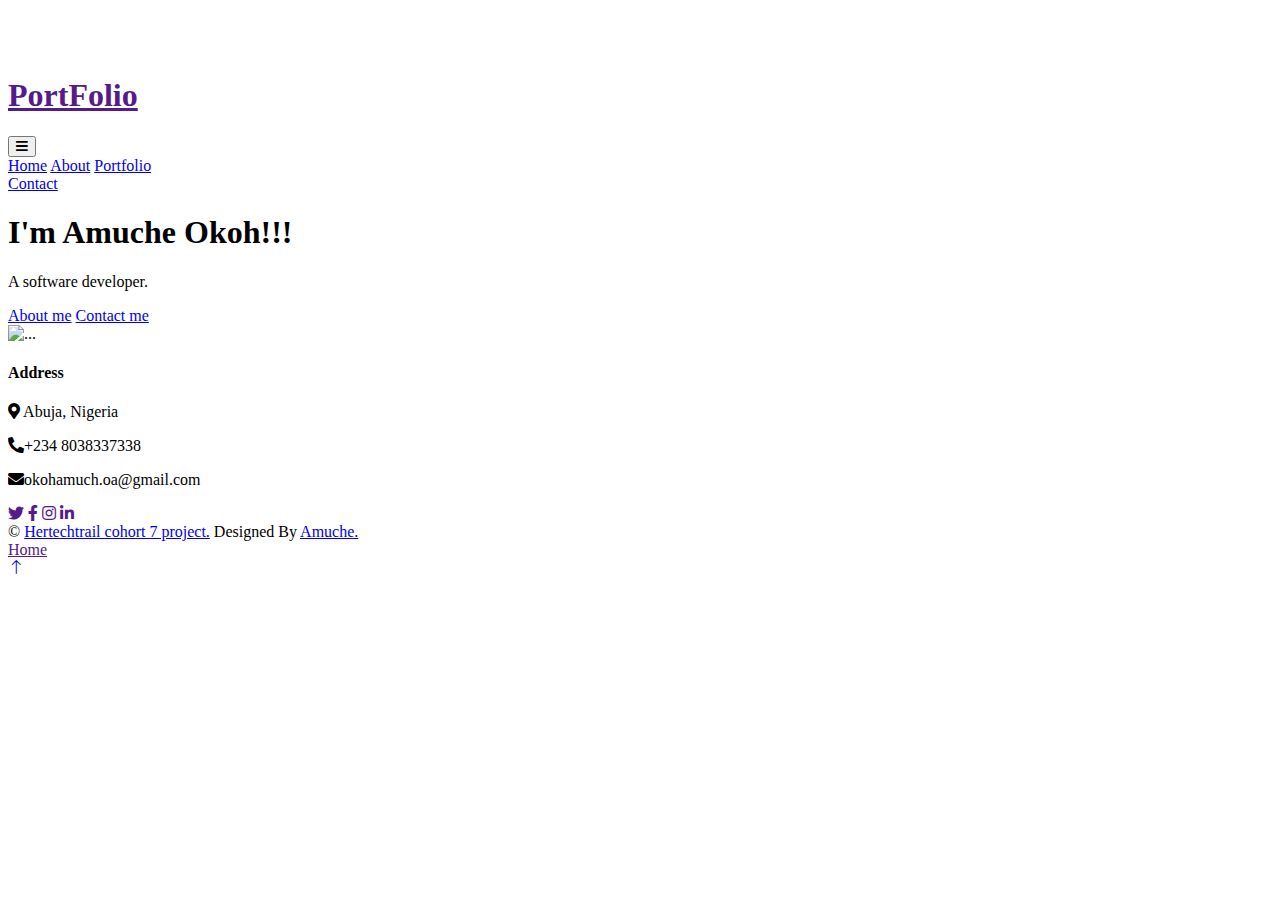
==== index.html @ 79e98b88 "I worked on my home page" ====
<!DOCTYPE html>
<html lang="en">
    <head>
        <meta charset="utf-8" />
        <title>My Portfolio Page</title>
        <meta content="width=device-width, initial-scale=1.0" name="viewport" />
        <meta content="" name="keywords" />
        <meta content="" name="description" />

        <!-- Favicon -->
        <link href="img/favicon.ico" rel="icon" />

        <!-- Google Web Fonts -->
        <link rel="preconnect" href="https://fonts.googleapis.com" />
        <link rel="preconnect" href="https://fonts.gstatic.com" crossorigin />
        <link
            href="https://fonts.googleapis.com/css2?family=Heebo:wght@400;500&family=Jost:wght@500;600;700&display=swap"
            rel="stylesheet"
        />

        <!-- Icon Font Stylesheet -->
        <link
            href="https://cdnjs.cloudflare.com/ajax/libs/font-awesome/5.10.0/css/all.min.css"
            rel="stylesheet"
        />
        <link
            href="https://cdn.jsdelivr.net/npm/bootstrap-icons@1.4.1/font/bootstrap-icons.css"
            rel="stylesheet"
        />

        <!-- Libraries Stylesheet -->
        <link href="lib/animate/animate.min.css" rel="stylesheet" />
        <link
            href="lib/owlcarousel/assets/owl.carousel.min.css"
            rel="stylesheet"
        />

        <!-- Customized Bootstrap Stylesheet -->
        <link href="css/bootstrap.min.css" rel="stylesheet" />

        <!-- Template Stylesheet -->
        <link href="css/style.css" rel="stylesheet" />
    </head>

    <body data-bs-spy="scroll" data-bs-target=".navbar" data-bs-offset="51">
        <div class="container-xxl bg-white p-0">
            <!-- Spinner Start -->
            <div
                id="spinner"
                class="show bg-white position-fixed translate-middle w-100 vh-100 top-50 start-50 d-flex align-items-center justify-content-center"
            >
                <div
                    class="spinner-grow text-primary"
                    style="width: 3rem; height: 3rem"
                    role="status"
                >
                    <span class="sr-only">Loading...</span>
                </div>
            </div>
            <!-- Spinner End -->

            <!-- Navbar & Hero Start -->
            <div class="container-xxl position-relative p-0" id="home">
                <nav
                    class="navbar navbar-expand-lg navbar-light px-4 px-lg-5 py-3 py-lg-0"
                >
                    <a href="" class="navbar-brand p-0">
                        <h1 class="m-0">PortFolio</h1>
                        <!-- <img src="img/logo.png" alt="Logo"> -->
                    </a>
                    <button
                        class="navbar-toggler"
                        type="button"
                        data-bs-toggle="collapse"
                        data-bs-target="#navbarCollapse"
                    >
                        <span class="fa fa-bars"></span>
                    </button>
                    <div class="collapse navbar-collapse" id="navbarCollapse">
                        <div class="navbar-nav mx-auto py-0">
                            <a href="#" class="nav-item nav-link active"
                                >Home</a
                            >
                            <a href="./about.html" class="nav-item nav-link"
                                >About</a
                            >

                            <a href="./portfolio.html" class="nav-item nav-link"
                                >Portfolio</a
                            >
                        </div>
                        <a
                            href="./contact.html"
                            class="btn btn-primary-gradient rounded-pill py-2 px-4 ms-3 d-none d-lg-block"
                            >Contact</a
                        >
                    </div>
                </nav>

                <div class="container-xxl bg-primary hero-header">
                    <div class="container px-lg-5">
                        <div class="row g-5">
                            <div class="col-lg-8 text-center text-lg-start">
                                <h1
                                    class="text-white mb-4 animated slideInDown"
                                >
                                    I'm Amuche Okoh!!!
                                </h1>
                                <p class="text-white pb-3 animated slideInDown">
                                    A software developer.
                                </p>
                                <a
                                    href="about.html"
                                    class="btn btn-primary-gradient py-sm-3 px-4 px-sm-5 rounded-pill me-3 animated slideInLeft"
                                    >About me</a
                                >
                                <a
                                    href="contact.html"
                                    class="btn btn-secondary-gradient py-sm-3 px-4 px-sm-5 rounded-pill animated slideInRight"
                                    >Contact me</a
                                >
                            </div>
                            <div
                                class="col-lg-4 d-flex justify-content-center justify-content-lg-end wow fadeInUp"
                                data-wow-delay="0.3s"
                            >
                                <div class="card" style="width: 18rem;">
                                    <img src="..." class="card-img-top" alt="...">
                                    <!-- <div class="card-body">
                                    <p class="card-text">Some quick example text to build on the card title and make up the bulk of the card's content.</p>
                                    </div> -->
                                </div>
                            
                                <!-- <div class="owl-carousel screenshot-carousel">
                                    <img
                                        class="img-fluid"
                                        src="img/screenshot-1.png"
                                        alt=""
                                    />
                                    <img
                                        class="img-fluid"
                                        src="img/screenshot-2.png"
                                        alt=""
                                    />
                                    <img
                                        class="img-fluid"
                                        src="img/screenshot-3.png"
                                        alt=""
                                    />
                                    <img
                                        class="img-fluid"
                                        src="img/screenshot-4.png"
                                        alt=""
                                    />
                                    <img
                                        class="img-fluid"
                                        src="img/screenshot-5.png"
                                        alt=""
                                    />
                                </div> -->
                            </div>
                        </div>
                    </div>
                </div>
            </div> 
            <!-- Navbar & Hero End -->

            <!-- Screenshot Start -->
            <!-- <div class="container-xxl py-5">
                <div class="container py-5 px-lg-5">
                    <div class="row g-5 align-items-center">
                        <!-- <div
                            class="col-lg-8 wow fadeInUp"
                            data-wow-delay="0.1s"
                        >
                            <h5 class="text-primary-gradient fw-medium">
                                Screenshot
                            </h5>
                            <h1 class="mb-4">
                                User Friendly interface And Very Easy To Use
                                Fitness App
                            </h1>
                            <p class="mb-4">
                                Diam dolor diam ipsum et tempor sit. Aliqu diam
                                amet diam et eos labore. Clita erat ipsum et
                                lorem et sit, sed stet no labore lorem sit clita
                                duo justo eirmod magna dolore erat amet
                            </p>
                            <p>
                                <i
                                    class="fa fa-check text-primary-gradient me-3"
                                ></i
                                >Diam dolor diam ipsum et tempor sit
                            </p>
                            <p>
                                <i
                                    class="fa fa-check text-primary-gradient me-3"
                                ></i
                                >Aliqu diam amet diam et eos labore
                            </p>
                            <p class="mb-4">
                                <i
                                    class="fa fa-check text-primary-gradient me-3"
                                ></i
                                >Clita erat ipsum et lorem et sit
                            </p>
                            <a
                                href=""
                                class="btn btn-primary-gradient py-sm-3 px-4 px-sm-5 rounded-pill mt-3"
                                >Read More</a
                            >
                        </div> -->
                        <!-- <div
                            class="col-lg-4 d-flex justify-content-center justify-content-lg-end wow fadeInUp"
                            data-wow-delay="0.3s"
                        >
                            <div class="owl-carousel screenshot-carousel">
                                <img
                                    class="img-fluid"
                                    src="img/screenshot-1.png"
                                    alt=""
                                />
                                <img
                                    class="img-fluid"
                                    src="img/screenshot-2.png"
                                    alt=""
                                />
                                <img
                                    class="img-fluid"
                                    src="img/screenshot-3.png"
                                    alt=""
                                />
                                <img
                                    class="img-fluid"
                                    src="img/screenshot-4.png"
                                    alt=""
                                />
                                <img
                                    class="img-fluid"
                                    src="img/screenshot-5.png"
                                    alt=""
                                />
                            </div> -->
                        </div>
                    </div>
                </div>
            </div> 
            <!-- Screenshot End -->

            <!-- Footer Start -->
            <div
                class="container-fluid bg-primary text-light footer wow fadeIn"
                data-wow-delay="0.1s"
            >
                <div class="container py-5 px-lg-5">
                    <div class="row g-5">
                        <div class="col-md-12 col-lg-12">
                            <h4 class="text-white mb-4">Address</h4>
                            <div class="d-flex gap-4">
                                <p>
                                    <i class="fa fa-map-marker-alt me-3"></i>
                                    Abuja, Nigeria
                                </p>
                                <p>
                                    <i class="fa fa-phone-alt me-3"></i>+234
                                    8038337338
                                </p>
                                <p>
                                    <i class="fa fa-envelope me-3"></i
                                    >okohamuch.oa@gmail.com
                                </p>
                            </div>

                            <div class="d-flex pt-2 gap-3">
                                <a
                                    class="btn btn-outline-light btn-social"
                                    href=""
                                    ><i class="fab fa-twitter"></i
                                ></a>
                                <a
                                    class="btn btn-outline-light btn-social"
                                    href=""
                                    ><i class="fab fa-facebook-f"></i
                                ></a>
                                <a
                                    class="btn btn-outline-light btn-social"
                                    href=""
                                    ><i class="fab fa-instagram"></i
                                ></a>
                                <a
                                    class="btn btn-outline-light btn-social"
                                    href=""
                                    ><i class="fab fa-linkedin-in"></i
                                ></a>
                            </div>
                        </div>
                    </div>
                </div>
                <div class="container px-lg-5">
                    <div class="copyright">
                        <div class="row">
                            <div
                                class="col-md-6 text-center text-md-start mb-3 mb-md-0"
                            >
                                &copy;
                                <a class="border-bottom" href="#"
                                    >Hertechtrail cohort 7 project.</a
                                >

                                <!--/*** This template is free as long as you keep the footer author’s credit link/attribution link/backlink. If you'd like to use the template without the footer author’s credit link/attribution link/backlink, you can purchase the Credit Removal License from "https://htmlcodex.com/credit-removal". Thank you for your support. ***/-->
                                Designed By
                                <a
                                    class="border-bottom"
                                    href="https://htmlcodex.com"
                                    >Amuche.</a
                                >
                            </div>
                            <div class="col-md-6 text-center text-md-end">
                                <div class="footer-menu">
                                    <a href="">Home</a>
                                </div>
                            </div>
                        </div>
                    </div>
                </div>
            </div>
            <!-- Footer End -->

            <!-- Back to Top -->
            <a href="#" class="btn btn-lg btn-lg-square back-to-top pt-2"
                ><i class="bi bi-arrow-up text-white"></i
            ></a>
        </div>

        <!-- JavaScript Libraries -->
        <script src="https://code.jquery.com/jquery-3.4.1.min.js"></script>
        <script src="https://cdn.jsdelivr.net/npm/bootstrap@5.0.0/dist/js/bootstrap.bundle.min.js"></script>
        <script src="lib/wow/wow.min.js"></script>
        <script src="lib/easing/easing.min.js"></script>
        <script src="lib/waypoints/waypoints.min.js"></script>
        <script src="lib/counterup/counterup.min.js"></script>
        <script src="lib/owlcarousel/owl.carousel.min.js"></script>

        <!-- Template Javascript -->
        <script src="js/main.js"></script>
    </body>
</html>
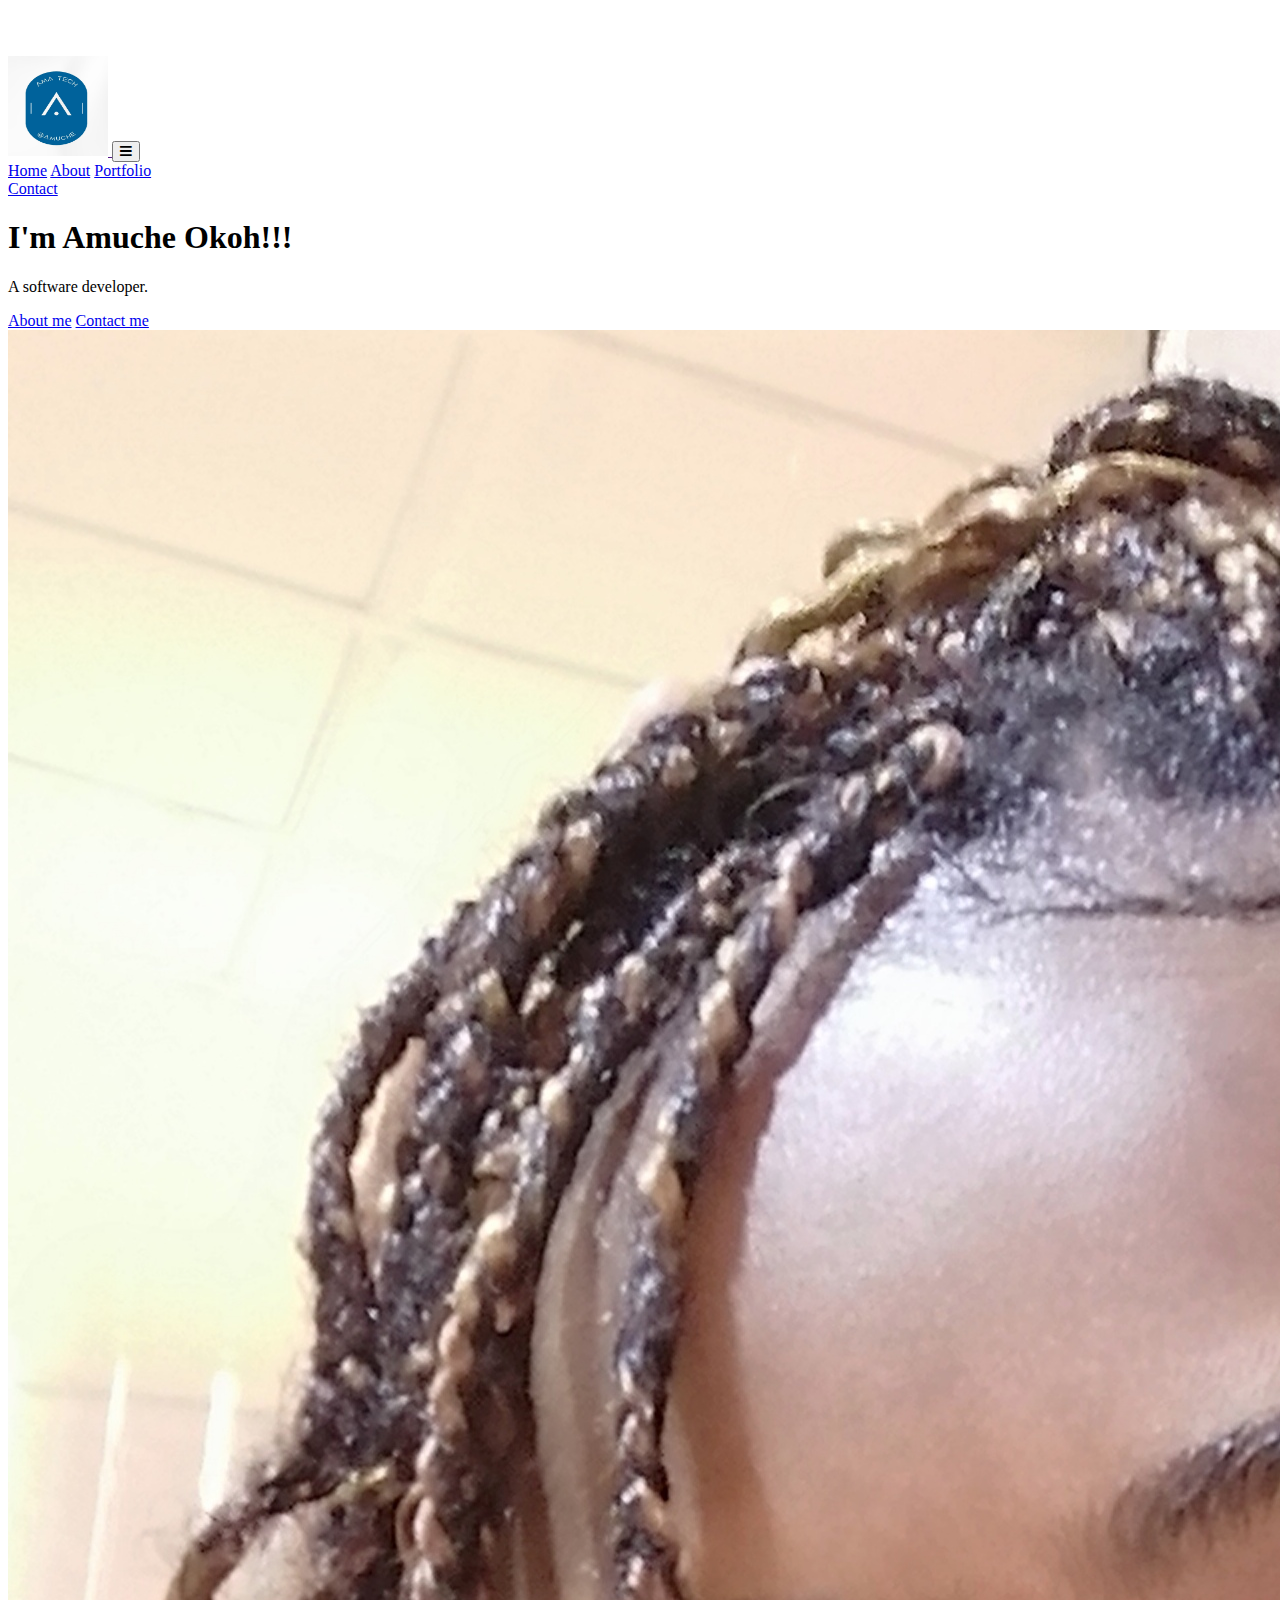
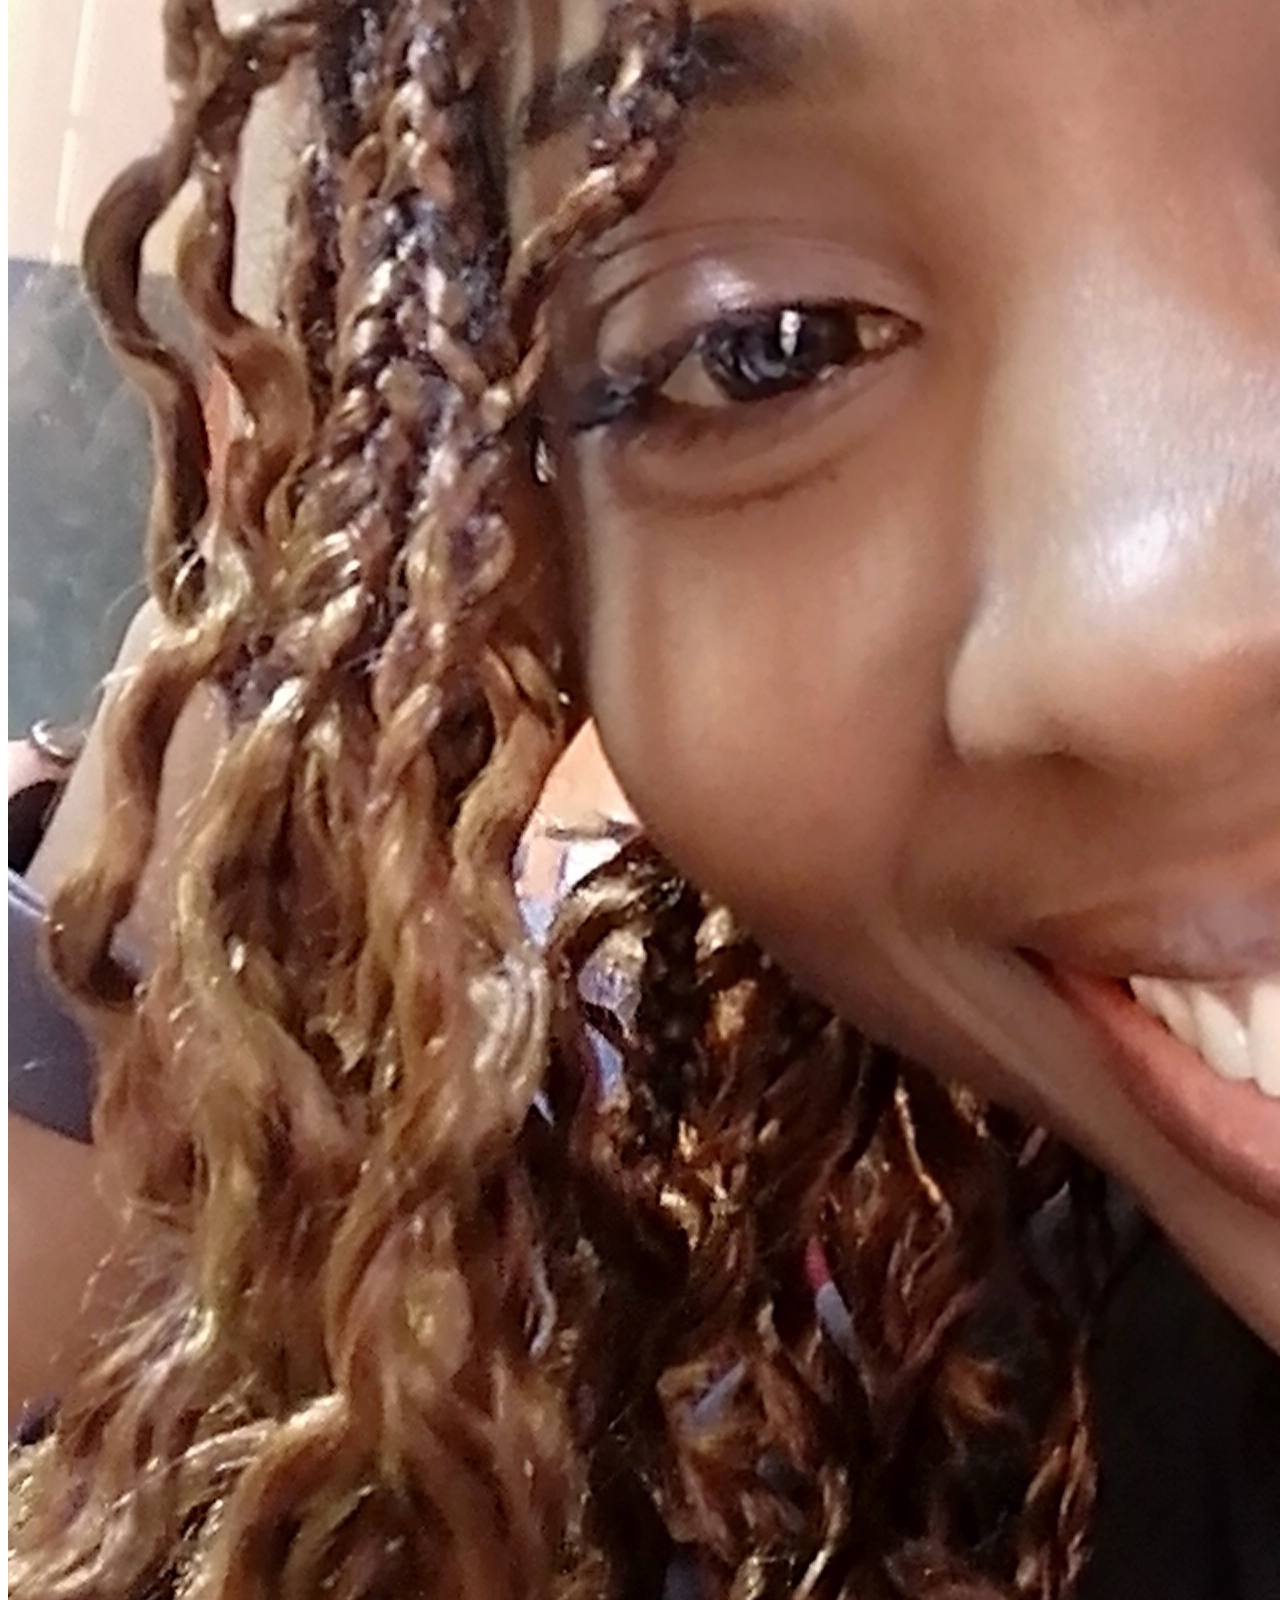
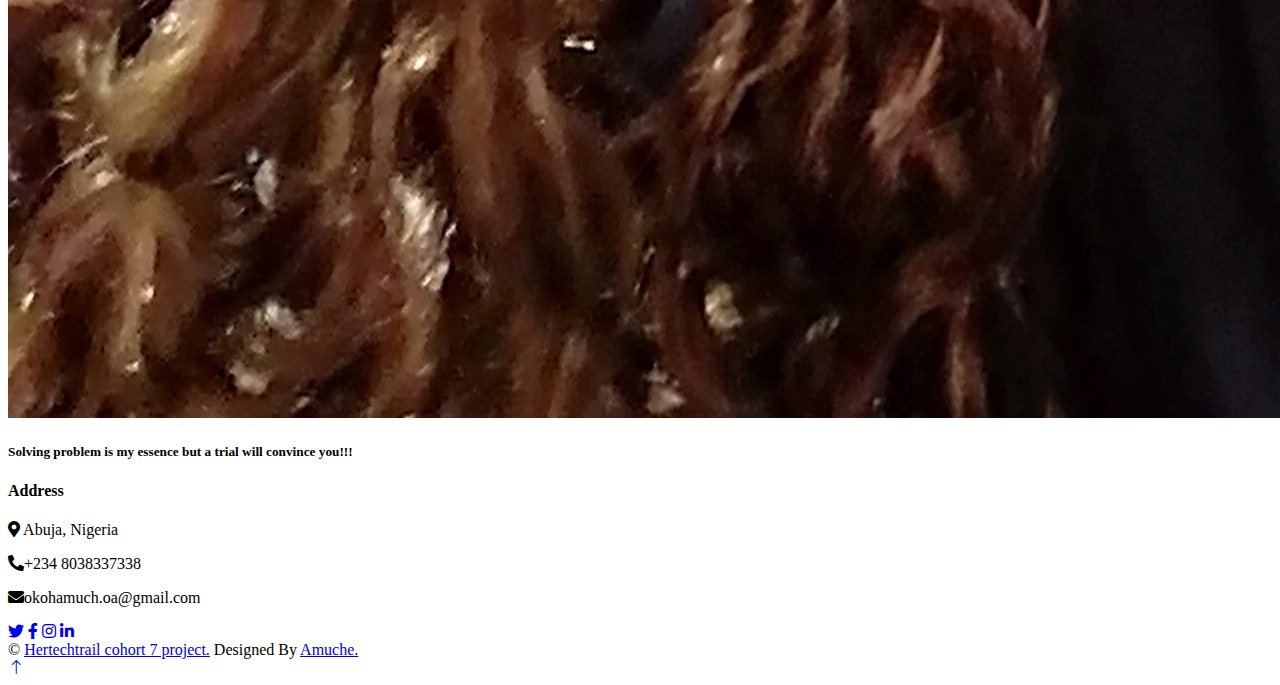
==== commit 897a4df1: "I updated my work" ====
--- a/index.html
+++ b/index.html
@@ -2,7 +2,7 @@
 <html lang="en">
     <head>
         <meta charset="utf-8" />
-        <title>My Portfolio Page</title>
+        <title>Okoh Amuche Portfolio</title>
         <meta content="width=device-width, initial-scale=1.0" name="viewport" />
         <meta content="" name="keywords" />
         <meta content="" name="description" />
@@ -42,7 +42,7 @@
         <link href="css/style.css" rel="stylesheet" />
     </head>
 
-    <body data-bs-spy="scroll" data-bs-target=".navbar" data-bs-offset="51">
+    <body data-bs-spy="scroll" data-bs-target=".navbar" data-bs-offset="51"  style="width: 100%;">
         <div class="container-xxl bg-white p-0">
             <!-- Spinner Start -->
             <div
@@ -60,13 +60,34 @@
             <!-- Spinner End -->
 
             <!-- Navbar & Hero Start -->
-            <div class="container-xxl position-relative p-0" id="home">
+            <div class="container-xxl position-relative p-0 "  id="home">
+                <div class="position-absolute top-0 w-100 h-100">
+					<div class="position-absolute top-0 w-100 h-100 amy-overlay"></div>
+
+					<!-- <div class="owl-carousel amy-carousel d-flex w-100 h-100">
+						<img
+							class="amy img-fluid"
+							src="./img/WhatsApp Image 2023-10-09 at 4.52.36 AM.jpeg"
+							alt=""
+						/>
+						<img
+							class="amy img-fluid"
+							src="./img/josh-nuttall-XVTWFHcNIko-unsplash.jpg"
+							alt=""
+						/>
+						<img
+							class="amy img-fluid"
+							src="./img/WhatsApp Image 2023-10-10 at 3.20.25 AM.jpeg"
+							alt=""
+						/>
+					</div> -->
+				</div>
                 <nav
                     class="navbar navbar-expand-lg navbar-light px-4 px-lg-5 py-3 py-lg-0"
                 >
                     <a href="" class="navbar-brand p-0">
-                        <h1 class="m-0">PortFolio</h1>
-                        <!-- <img src="img/logo.png" alt="Logo"> -->
+                        <!-- <h1 class="m-0">PortFolio</h1> -->
+                        <img src="./img/myLogo.jpg" alt="Logo" style="height: 100px; width: 100px;">
                     </a>
                     <button
                         class="navbar-toggler"
@@ -91,9 +112,9 @@
                         </div>
                         <a
                             href="./contact.html"
-                            class="btn btn-primary-gradient rounded-pill py-2 px-4 ms-3 d-none d-lg-block"
+                            class="btn btn-primary-gradient rounded-pill nav-item nav-link py-2 px-4 ms-3 d-none d-lg-block active"
                             >Contact</a
-                        >
+                            >
                     </div>
                 </nav>
 
@@ -124,11 +145,8 @@
                                 class="col-lg-4 d-flex justify-content-center justify-content-lg-end wow fadeInUp"
                                 data-wow-delay="0.3s"
                             >
-                                <div class="card" style="width: 18rem;">
-                                    <img src="..." class="card-img-top" alt="...">
-                                    <!-- <div class="card-body">
-                                    <p class="card-text">Some quick example text to build on the card title and make up the bulk of the card's content.</p>
-                                    </div> -->
+                                <div class="card" style="width: 25rem;">
+                                    <img src="./img/menimi.jpg" class="card-img-top  rounded-bottom" alt="my picture">
                                 </div>
                             
                                 <!-- <div class="owl-carousel screenshot-carousel">
@@ -166,10 +184,13 @@
             <!-- Navbar & Hero End -->
 
             <!-- Screenshot Start -->
-            <!-- <div class="container-xxl py-5">
-                <div class="container py-5 px-lg-5">
-                    <div class="row g-5 align-items-center">
-                        <!-- <div
+             <div class="container-xxl py-4">
+                <div class="container py-4 px-lg-5"> 
+                    <h5 class="text-primary-gradient  fw-sm-medium fw-bold fs-2 ms-5 justify-content-center align-items-center wow fadeInUp" data-wow-delay="0.3s">
+                        Solving problem is my essence but a trial will convince you!!!
+                    </h5>
+                    <!--<div class="row g-5 align-items-center">
+                        <!-- <
                             class="col-lg-8 wow fadeInUp"
                             data-wow-delay="0.1s"
                         >
@@ -209,7 +230,7 @@
                                 class="btn btn-primary-gradient py-sm-3 px-4 px-sm-5 rounded-pill mt-3"
                                 >Read More</a
                             >
-                        </div> -->
+                        </>   -->
                         <!-- <div
                             class="col-lg-4 d-flex justify-content-center justify-content-lg-end wow fadeInUp"
                             data-wow-delay="0.3s"
@@ -240,11 +261,11 @@
                                     src="img/screenshot-5.png"
                                     alt=""
                                 />
-                            </div> -->
-                        </div>
-                    </div>
-                </div>
-            </div> 
+                            </div> 
+                        </div>
+                    </div>-->
+                </div>
+            </div>  
             <!-- Screenshot End -->
 
             <!-- Footer Start -->
@@ -256,7 +277,7 @@
                     <div class="row g-5">
                         <div class="col-md-12 col-lg-12">
                             <h4 class="text-white mb-4">Address</h4>
-                            <div class="d-flex gap-4">
+                            <div class="d-flex flex-wrap gap-4">
                                 <p>
                                     <i class="fa fa-map-marker-alt me-3"></i>
                                     Abuja, Nigeria
@@ -274,22 +295,26 @@
                             <div class="d-flex pt-2 gap-3">
                                 <a
                                     class="btn btn-outline-light btn-social"
-                                    href=""
+                                    target="_blank"
+                                    href="https://twitter.com/Catherine__uch"
                                     ><i class="fab fa-twitter"></i
                                 ></a>
                                 <a
                                     class="btn btn-outline-light btn-social"
-                                    href=""
+                                    target="_blank"
+                                    href="https://www.facebook.com/okoh.amuche?mibextid=ZbWKwL"
                                     ><i class="fab fa-facebook-f"></i
                                 ></a>
                                 <a
                                     class="btn btn-outline-light btn-social"
-                                    href=""
+                                    target="_blank"
+                                    href="https://instagram.com/amreallyuch?igshid=ZGUzMzM3NWJiOQ=="
                                     ><i class="fab fa-instagram"></i
                                 ></a>
                                 <a
                                     class="btn btn-outline-light btn-social"
-                                    href=""
+                                    target="_blank"
+                                    href="https://www.linkedin.com/in/amuche-okoh-737077230"
                                     ><i class="fab fa-linkedin-in"></i
                                 ></a>
                             </div>
@@ -315,11 +340,11 @@
                                     >Amuche.</a
                                 >
                             </div>
-                            <div class="col-md-6 text-center text-md-end">
+                            <!-- <div class="col-md-6 text-center text-md-end">
                                 <div class="footer-menu">
                                     <a href="">Home</a>
                                 </div>
-                            </div>
+                            </div> -->
                         </div>
                     </div>
                 </div>
